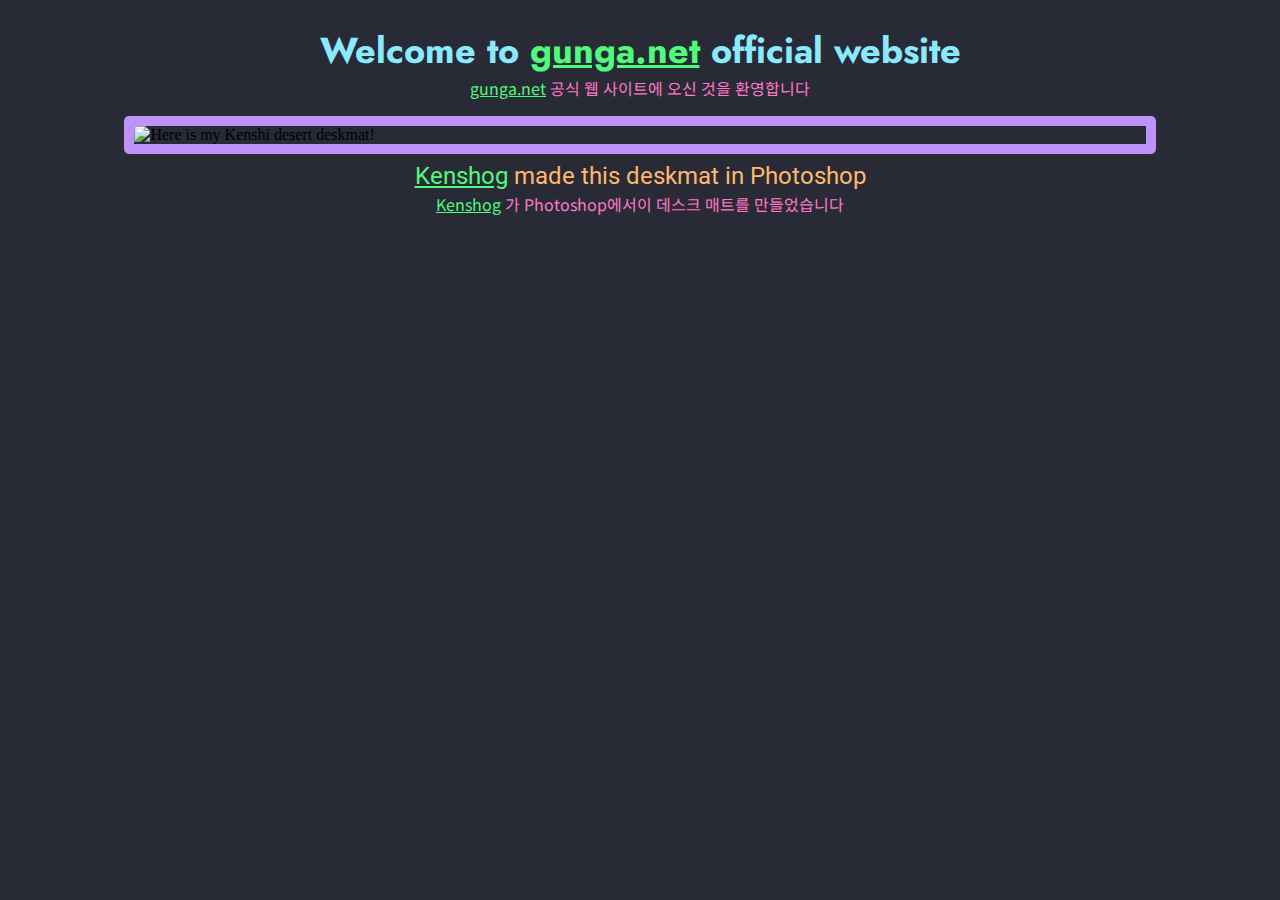
==== index.html @ 11e398b7 "intial" ====
<!DOCTYPE html>
<html>
  <head>
    <meta charset="utf-8">
    <title>Official gunga.net</title>
    <link rel="icon" href="">
    <link rel="stylesheet" href="https://fonts.googleapis.com/css2?family=Jost&family=Roboto&family=Noto+Sans+KR">
    <style>
        h1 {
            font-family: 'Jost', sans-serif;
            font-size: 36px;
            color: #8be9fd;
            text-align: center;
            margin-bottom: 0px;
        }
        .kenshog {
            font-family: 'Roboto', sans-serif;
            font-size: 24px;
            color: #ffb86c;
            text-align: center;
            margin-bottom: 2.5px;
            margin-top: 7.5px;
        }
        body {
            background-color: #282a36;
        }
        .center{
            display: block;
            margin-left: auto;
            margin-right: auto;
            width: 80%;
        }
        a {
            color: #50fa7b;
        }
        img {
            border: 10px solid #bd93f9;
            border-radius: 5px;
        }
        .kr {
            font-family: 'Noto Sans KR', sans-serif;
            text-align: center;
            color: #ff79c6;
            margin-top: 0px
        }
    </style>
  </head>
  <h1>Welcome to <a href="https://gunga.net/">gunga.net</a> official website</h1>
  <p class="kr"><a href="https://gunga.net/">gunga.net</a> 공식 웹 사이트에 오신 것을 환영합니다</p>
  <body>
    <img src="https://i.imgur.com/7dpmXJ9.png" alt="Here is my Kenshi desert deskmat!" class="center"/>
    <p class="kenshog"><a href="https://reddit.com/user/im-a-dad-joke/" target="_blank">Kenshog</a> made this deskmat in Photoshop</p>
    <p class="kr"><a href="https://reddit.com/user/im-a-dad-joke/" target="_blank">Kenshog</a> 가 Photoshop에서이 데스크 매트를 만들었습니다</p>
  </body>
</html>
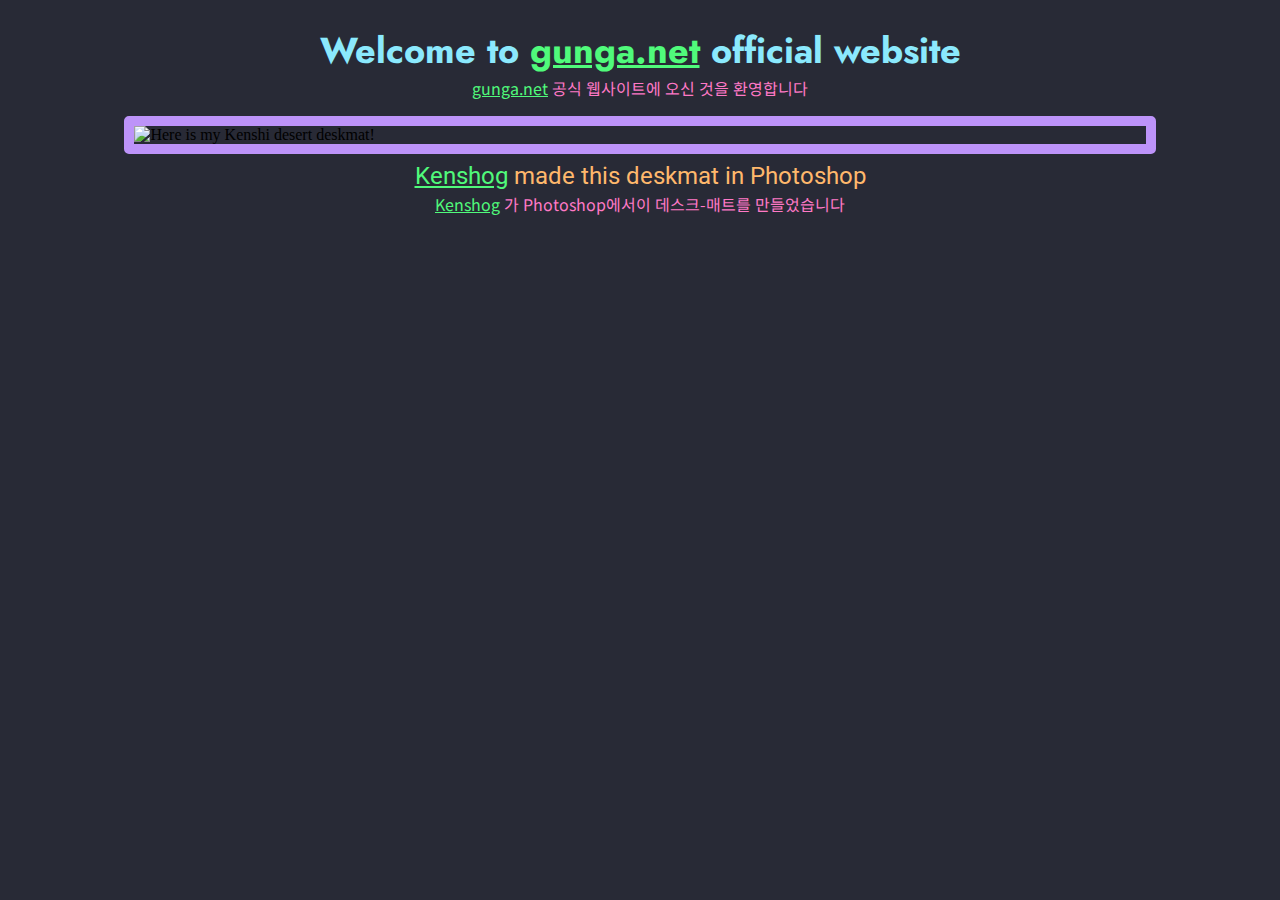
==== commit 2c6b9667: "Update index.html" ====
--- a/index.html
+++ b/index.html
@@ -5,51 +5,12 @@
     <title>Official gunga.net</title>
     <link rel="icon" href="">
     <link rel="stylesheet" href="https://fonts.googleapis.com/css2?family=Jost&family=Roboto&family=Noto+Sans+KR">
-    <style>
-        h1 {
-            font-family: 'Jost', sans-serif;
-            font-size: 36px;
-            color: #8be9fd;
-            text-align: center;
-            margin-bottom: 0px;
-        }
-        .kenshog {
-            font-family: 'Roboto', sans-serif;
-            font-size: 24px;
-            color: #ffb86c;
-            text-align: center;
-            margin-bottom: 2.5px;
-            margin-top: 7.5px;
-        }
-        body {
-            background-color: #282a36;
-        }
-        .center{
-            display: block;
-            margin-left: auto;
-            margin-right: auto;
-            width: 80%;
-        }
-        a {
-            color: #50fa7b;
-        }
-        img {
-            border: 10px solid #bd93f9;
-            border-radius: 5px;
-        }
-        .kr {
-            font-family: 'Noto Sans KR', sans-serif;
-            text-align: center;
-            color: #ff79c6;
-            margin-top: 0px
-        }
-    </style>
+    <link rel="stylesheet" href="css/style.css">
   </head>
   <h1>Welcome to <a href="https://gunga.net/">gunga.net</a> official website</h1>
-  <p class="kr"><a href="https://gunga.net/">gunga.net</a> 공식 웹 사이트에 오신 것을 환영합니다</p>
+  <p class="kr"><a href="https://gunga.net/">gunga.net</a> 공식 웹사이트에 오신 것을 환영합니다</p>
   <body>
     <img src="https://i.imgur.com/7dpmXJ9.png" alt="Here is my Kenshi desert deskmat!" class="center"/>
     <p class="kenshog"><a href="https://reddit.com/user/im-a-dad-joke/" target="_blank">Kenshog</a> made this deskmat in Photoshop</p>
-    <p class="kr"><a href="https://reddit.com/user/im-a-dad-joke/" target="_blank">Kenshog</a> 가 Photoshop에서이 데스크 매트를 만들었습니다</p>
-  </body>
-</html>
+    <p class="kr"><a href="https://reddit.com/user/im-a-dad-joke/" target="_blank">Kenshog</a> 가 Photoshop에서이 데스크-매트를 만들었습니다</p>
+  </body>--- a/css/style.css
+++ b/css/style.css
@@ -0,0 +1,37 @@
+h1 {
+    font-family: 'Jost', sans-serif;
+    font-size: 36px;
+    color: #8be9fd;
+    text-align: center;
+    margin-bottom: 0px;
+}
+.kenshog {
+    font-family: 'Roboto', sans-serif;
+    font-size: 24px;
+    color: #ffb86c;
+    text-align: center;
+    margin-bottom: 2.5px;
+    margin-top: 7.5px;
+}
+body {
+    background-color: #282a36;
+}
+.center{
+    display: block;
+    margin-left: auto;
+    margin-right: auto;
+    width: 80%;
+}
+a {
+    color: #50fa7b;
+}
+img {
+    border: 10px solid #bd93f9;
+    border-radius: 5px;
+}
+.kr {
+    font-family: 'Noto Sans KR', sans-serif;
+    text-align: center;
+    color: #ff79c6;
+    margin-top: 0px
+}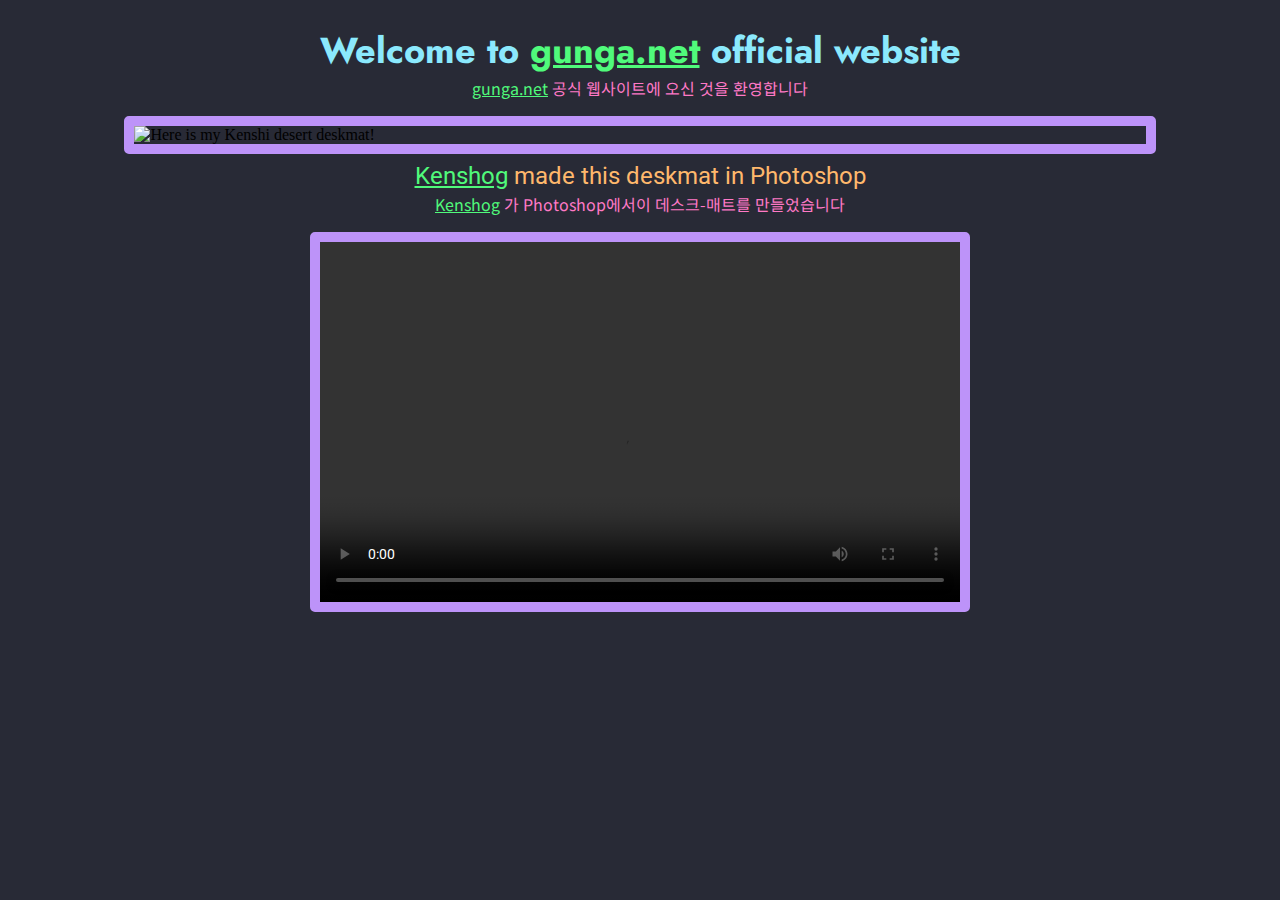
==== commit ec0984a5: "added video" ====
--- a/index.html
+++ b/index.html
@@ -3,7 +3,7 @@
   <head>
     <meta charset="utf-8">
     <title>Official gunga.net</title>
-    <link rel="icon" href="">
+    <link rel="icon" href="https://cdn.discordapp.com/emojis/230351559215546368.png?v=1">
     <link rel="stylesheet" href="https://fonts.googleapis.com/css2?family=Jost&family=Roboto&family=Noto+Sans+KR">
     <link rel="stylesheet" href="css/style.css">
   </head>
@@ -13,4 +13,7 @@
     <img src="https://i.imgur.com/7dpmXJ9.png" alt="Here is my Kenshi desert deskmat!" class="center"/>
     <p class="kenshog"><a href="https://reddit.com/user/im-a-dad-joke/" target="_blank">Kenshog</a> made this deskmat in Photoshop</p>
     <p class="kr"><a href="https://reddit.com/user/im-a-dad-joke/" target="_blank">Kenshog</a> 가 Photoshop에서이 데스크-매트를 만들었습니다</p>
+    <video width="640" height="360" controls>
+        <source src="https://cdn.discordapp.com/attachments/836166944016433178/846929786738966579/Cs_go-2.mp4" type="video/mp4">
+    </video>
   </body>--- a/css/style.css
+++ b/css/style.css
@@ -34,4 +34,12 @@
     text-align: center;
     color: #ff79c6;
     margin-top: 0px
+}
+video {
+    border: 10px solid #bd93f9;
+    border-radius: 5px;
+    display: block;
+    margin-left: auto;
+    margin-right: auto;
+    width: auto;
 }